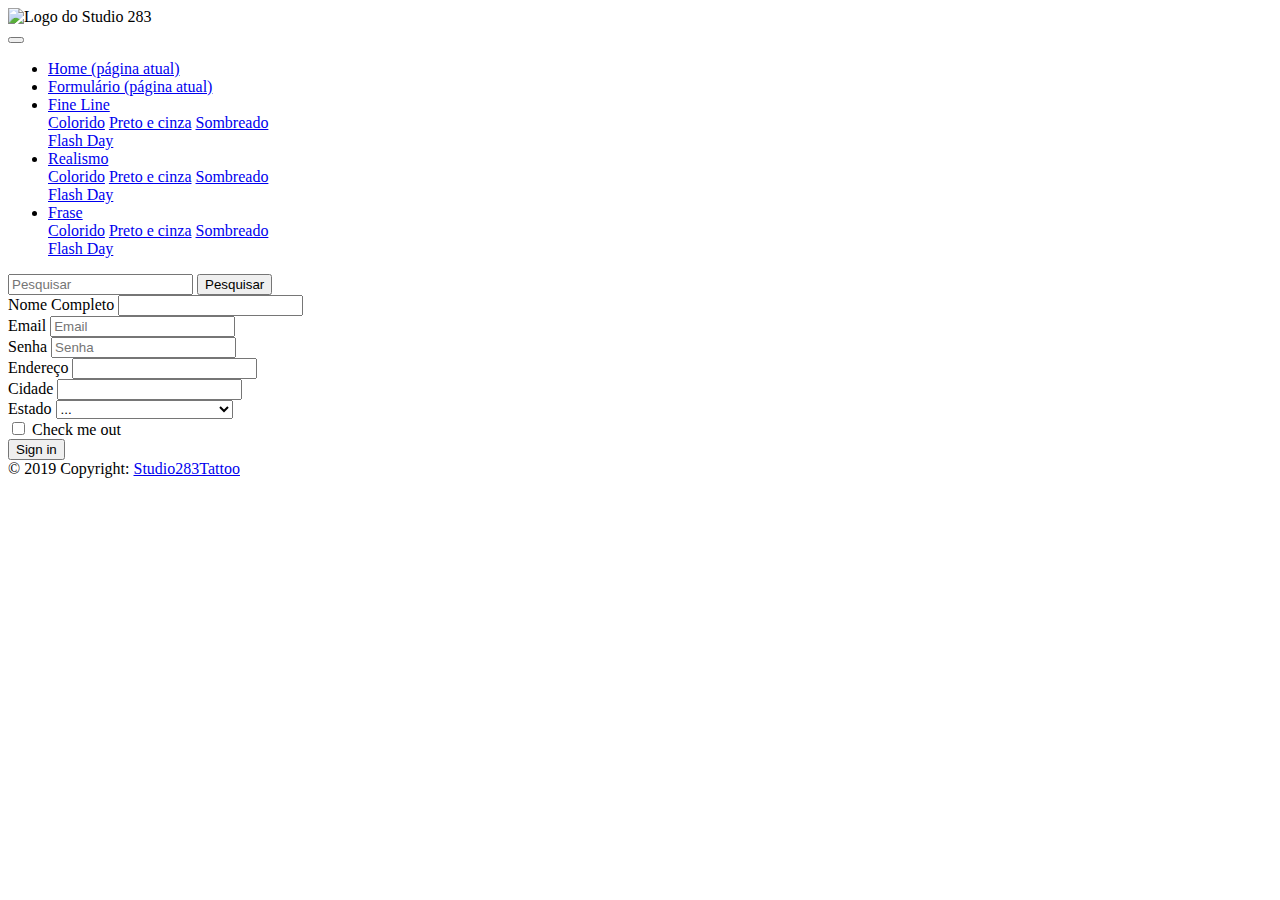
==== assets/html/formulario.html @ f4144521 "meu primeiro commit nesse repositório" ====
<!DOCTYPE html>
<html lang="pt-br">

<head>
    <meta charset="UTF-8">
    <meta name="viewport" content="width=device-width, initial-scale=1.0">
    <meta http-equiv="X-UA-Compatible" content="ie=edge">
    <link rel="stylesheet" href="https://stackpath.bootstrapcdn.com/bootstrap/4.1.3/css/bootstrap.min.css"
        integrity="sha384-MCw98/SFnGE8fJT3GXwEOngsV7Zt27NXFoaoApmYm81iuXoPkFOJwJ8ERdknLPMO" crossorigin="anonymous">
    <LINK REL="SHORTCUT ICON" href="../imagens/studio 283.jpg">
    <link rel="stylesheet" href="site.css">
    <title>Formulário-Studio 283</title>
</head>

<body>

    <nav class="navbar navbar-expand-lg navbar-light bg-eu">
        <div class="logo mr-3">
            <img class="imagemLogo" src="../site/imagens/studio 283.jpg" alt="Logo do Studio 283">
        </div>
        <button class="navbar-toggler" type="button" data-toggle="collapse" data-target="#conteudoNavbarSuportado"
            aria-controls="conteudoNavbarSuportado" aria-expanded="false" aria-label="Alterna navegação">
            <span class="navbar-toggler-icon"></span>
        </button>

        <div class="collapse navbar-collapse" id="conteudoNavbarSuportado">
            <ul class="navbar-nav mr-auto">
                <li class="nav-item active">
                    <a class="nav-link font text-white" href="site.html"> Home <span class="sr-only">(página
                            atual)</span></a>
                </li>
                <li class="nav-item active">
                    <a class="nav-link font text-white" href="formulario.html">
                        Formulário <span class="sr-only">(página atual)</span></a>
                </li>
                <!--menu da nav , com o dropdown-->
                <li class="nav-item dropdown">
                    <a class="nav-link dropdown-toggle text-white" href="#" id="navbarDropdown" role="button"
                        data-toggle="dropdown" aria-haspopup="true" aria-expanded="false"> Fine Line </a>
                    <div class="dropdown-menu" aria-labelledby="navbarDropdown">
                        <a class="dropdown-item" href="#">Colorido</a>
                        <a class="dropdown-item" href="#">Preto e cinza</a>
                        <a class="dropdown-item" href="#">Sombreado</a>
                        <div class="dropdown-divider"></div>
                        <a class="dropdown-item" href="#"> Flash Day </a>
                    </div>
                </li>
                <li class="nav-item dropdown">
                    <a class="nav-link dropdown-toggle text-white" href="#" id="navbarDropdown" role="button"
                        data-toggle="dropdown" aria-haspopup="true" aria-expanded="false"> Realismo </a>
                    <div class="dropdown-menu" aria-labelledby="navbarDropdown">
                        <a class="dropdown-item" href="#">Colorido</a>
                        <a class="dropdown-item" href="#">Preto e cinza</a>
                        <a class="dropdown-item" href="#">Sombreado</a>
                        <div class="dropdown-divider"></div>
                        <a class="dropdown-item" href="#">Flash Day</a>
                    </div>
                </li>
                <li class="nav-item dropdown">
                    <a class="nav-link dropdown-toggle text-white" href="#" id="navbarDropdown" role="button"
                        data-toggle="dropdown" aria-haspopup="true" aria-expanded="false"> Frase </a>
                    <div class="dropdown-menu" aria-labelledby="navbarDropdown">
                        <a class="dropdown-item" href="#">Colorido</a>
                        <a class="dropdown-item" href="#">Preto e cinza</a>
                        <a class="dropdown-item" href="#">Sombreado</a>
                        <div class="dropdown-divider"></div>
                        <a class="dropdown-item" href="#">Flash Day</a>
                    </div>
                </li>

            </ul>
            <form class="form-inline my-2 my-lg-0 ">
                <input class="form-control mr-sm-2 " type="search" placeholder="Pesquisar" aria-label="Pesquisar">
                <button class="btn btn-outline-dark my-2 my-sm-0 text-white" type="submit">Pesquisar</button>
            </form>
        </div>
    </nav>

    <div class="container mt-5">
    <form>
            <div class="form-group">
                    <label for="inputAddress2">Nome Completo</label>
                    <input type="text" class="form-control" id="inputAddress2" >
                  </div>
        <div class="form-row">
          <div class="form-group col-md-6">
            <label for="inputEmail4">Email</label>
            <input type="email" class="form-control" id="inputEmail4" placeholder="Email">
          </div>
          <div class="form-group col-md-6">
            <label for="inputPassword4">Senha</label>
            <input type="password" class="form-control" id="inputPassword4" placeholder="Senha">
          </div>
        </div>
        <div class="form-group">
          <label for="inputAddress">Endereço</label>
          <input type="text" class="form-control" id="inputAddress" >
        </div>
        <div class="form-row">
          <div class="form-group col-md-6">
            <label for="inputCity">Cidade</label>
            <input type="text" class="form-control" id="inputCity">
          </div>
          <div class="form-group col-md-4">
            <label for="inputState">Estado</label>
            <select id="inputState" class="form-control">
              <option selected>...</option>
              <option>Acre (AC)</option>
              <option>Alagoas (AL)</option>
              <option>Amapá (AP)</option>
              <option>Amazonas (AM)</option>
              <option>Bahia (BA)</option>
              <option>Ceará (CE)</option>
              <option>Distrito Federal (DF)</option>
              <option>Espírito Santo (ES)</option>
              <option>Goiás (GO)</option>
              <option>Maranhão (MA)</option>
              <option>Mato Grosso (MT)</option>
              <option>Mato Grosso do Sul (MS)</option>
              <option>Minas Gerais (MG)</option>
              <option>Pará (PA) </option>
              <option>Paraíba (PB)</option>
              <option>Paraná (PR)</option>
              <option>Pernambuco (PE)</option>
              <option>Piauí (PI)</option>
              <option>Rio de Janeiro (RJ)</option>
              <option>Rio Grande do Norte (RN)</option>
              <option>Rio Grande do Sul (RS) </option>
              <option>Rondônia (RO)</option>
              <option>Roraima (RR)</option>
              <option>Santa Catarina (SC)</option>
              <option>São Paulo (SP))</option>
              <option>Sergipe (SE)</option>
              <option>Tocantins (TO)</option>

            </select>
          </div>
        </div>
        <div class="form-group">
          <div class="form-check">
            <input class="form-check-input" type="checkbox" id="gridCheck">
            <label class="form-check-label" for="gridCheck">
              Check me out
            </label>
          </div>
        </div>
        <button type="submit" class="btn btn-dark text-white">Sign in</button>
      </form>
    </div>
    <div class="footer mt-5">
        <footer>
            <div class="footer-copyright text-center py-3">© 2019 Copyright:
                <a href="../../index.html"> Studio283Tattoo</a>
            </div>
        </footer>
    </body>
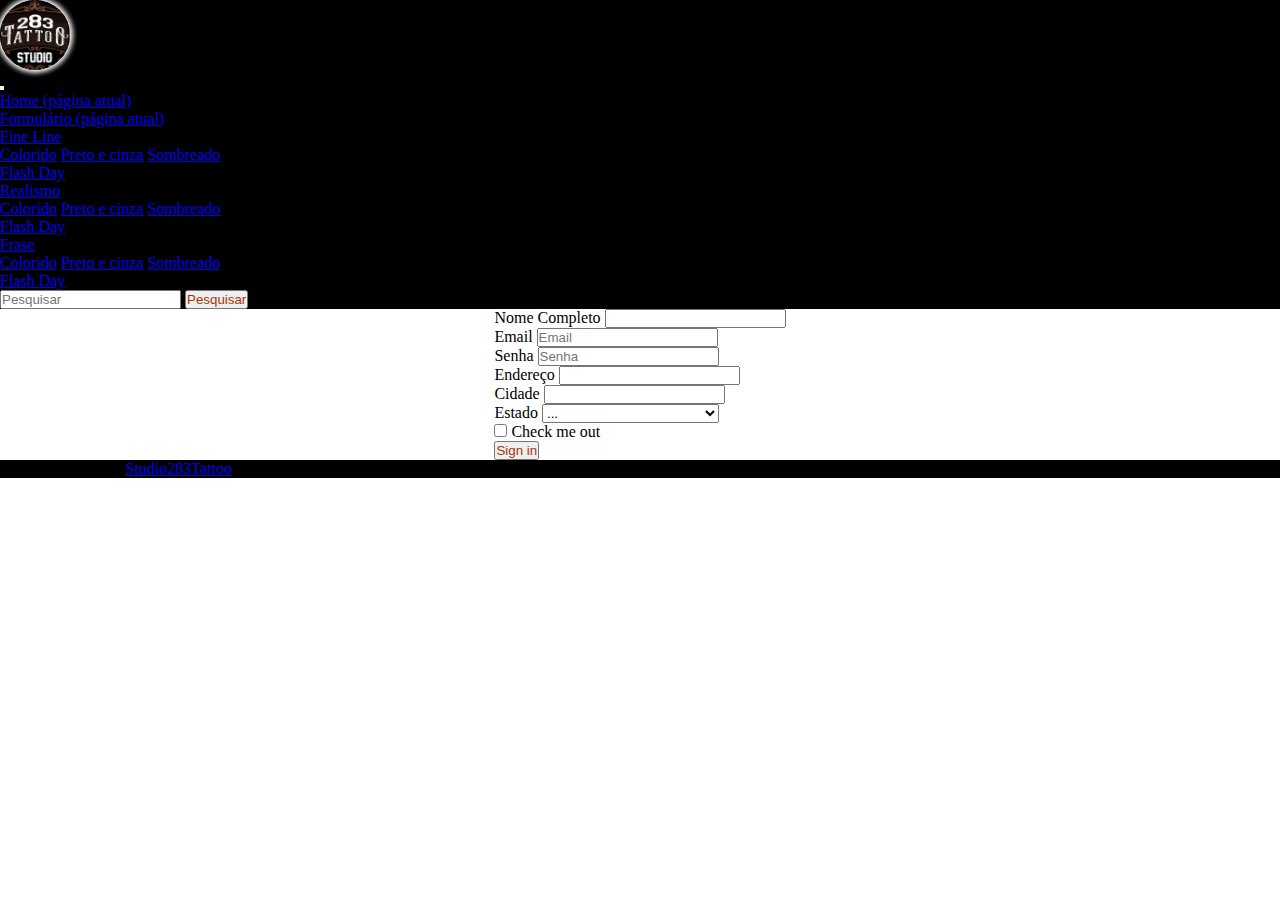
==== commit 75bbee50: "atualização das imagens do site studio283" ====
--- a/assets/html/formulario.html
+++ b/assets/html/formulario.html
@@ -8,7 +8,7 @@
     <link rel="stylesheet" href="https://stackpath.bootstrapcdn.com/bootstrap/4.1.3/css/bootstrap.min.css"
         integrity="sha384-MCw98/SFnGE8fJT3GXwEOngsV7Zt27NXFoaoApmYm81iuXoPkFOJwJ8ERdknLPMO" crossorigin="anonymous">
     <LINK REL="SHORTCUT ICON" href="../imagens/studio 283.jpg">
-    <link rel="stylesheet" href="site.css">
+    <link rel="stylesheet" href="../css/site.css">
     <title>Formulário-Studio 283</title>
 </head>
 
@@ -16,7 +16,7 @@
 
     <nav class="navbar navbar-expand-lg navbar-light bg-eu">
         <div class="logo mr-3">
-            <img class="imagemLogo" src="../site/imagens/studio 283.jpg" alt="Logo do Studio 283">
+            <img class="imagemLogo" src="../imagens/studio 283.jpg" alt="Logo do Studio 283">
         </div>
         <button class="navbar-toggler" type="button" data-toggle="collapse" data-target="#conteudoNavbarSuportado"
             aria-controls="conteudoNavbarSuportado" aria-expanded="false" aria-label="Alterna navegação">
@@ -26,7 +26,7 @@
         <div class="collapse navbar-collapse" id="conteudoNavbarSuportado">
             <ul class="navbar-nav mr-auto">
                 <li class="nav-item active">
-                    <a class="nav-link font text-white" href="site.html"> Home <span class="sr-only">(página
+                    <a class="nav-link font text-white" href="../../index.html"> Home <span class="sr-only">(página
                             atual)</span></a>
                 </li>
                 <li class="nav-item active">
--- a/assets/css/site.css
+++ b/assets/css/site.css
@@ -0,0 +1,53 @@
+*
+{
+    padding: 0%;
+    margin: 0%;
+}
+
+.bg-eu
+{
+    background-color: black;
+}
+#carouselExampleIndicators
+{
+height: 100%;
+width: 60%;
+
+}
+.carousel-item img{
+    width:60% ;
+    height: 500px;
+}
+.carousel
+{
+
+    margin: auto;
+}
+.btn
+{
+    color: rgb(165, 53, 8);
+}
+.container
+{
+display: flex;
+justify-content: baseline;
+}
+.card1, .card2, .card3, .card3
+{
+    margin: 20px 20px 20px 20px;
+}
+.navbar img
+{
+   width:70px ;
+   border-radius: 150px;
+   box-shadow: 0px 0px 5px 3px white;
+}
+.container 
+{
+display: flex;
+justify-content: center;
+}
+.footer
+{
+    background-color: black;
+}
